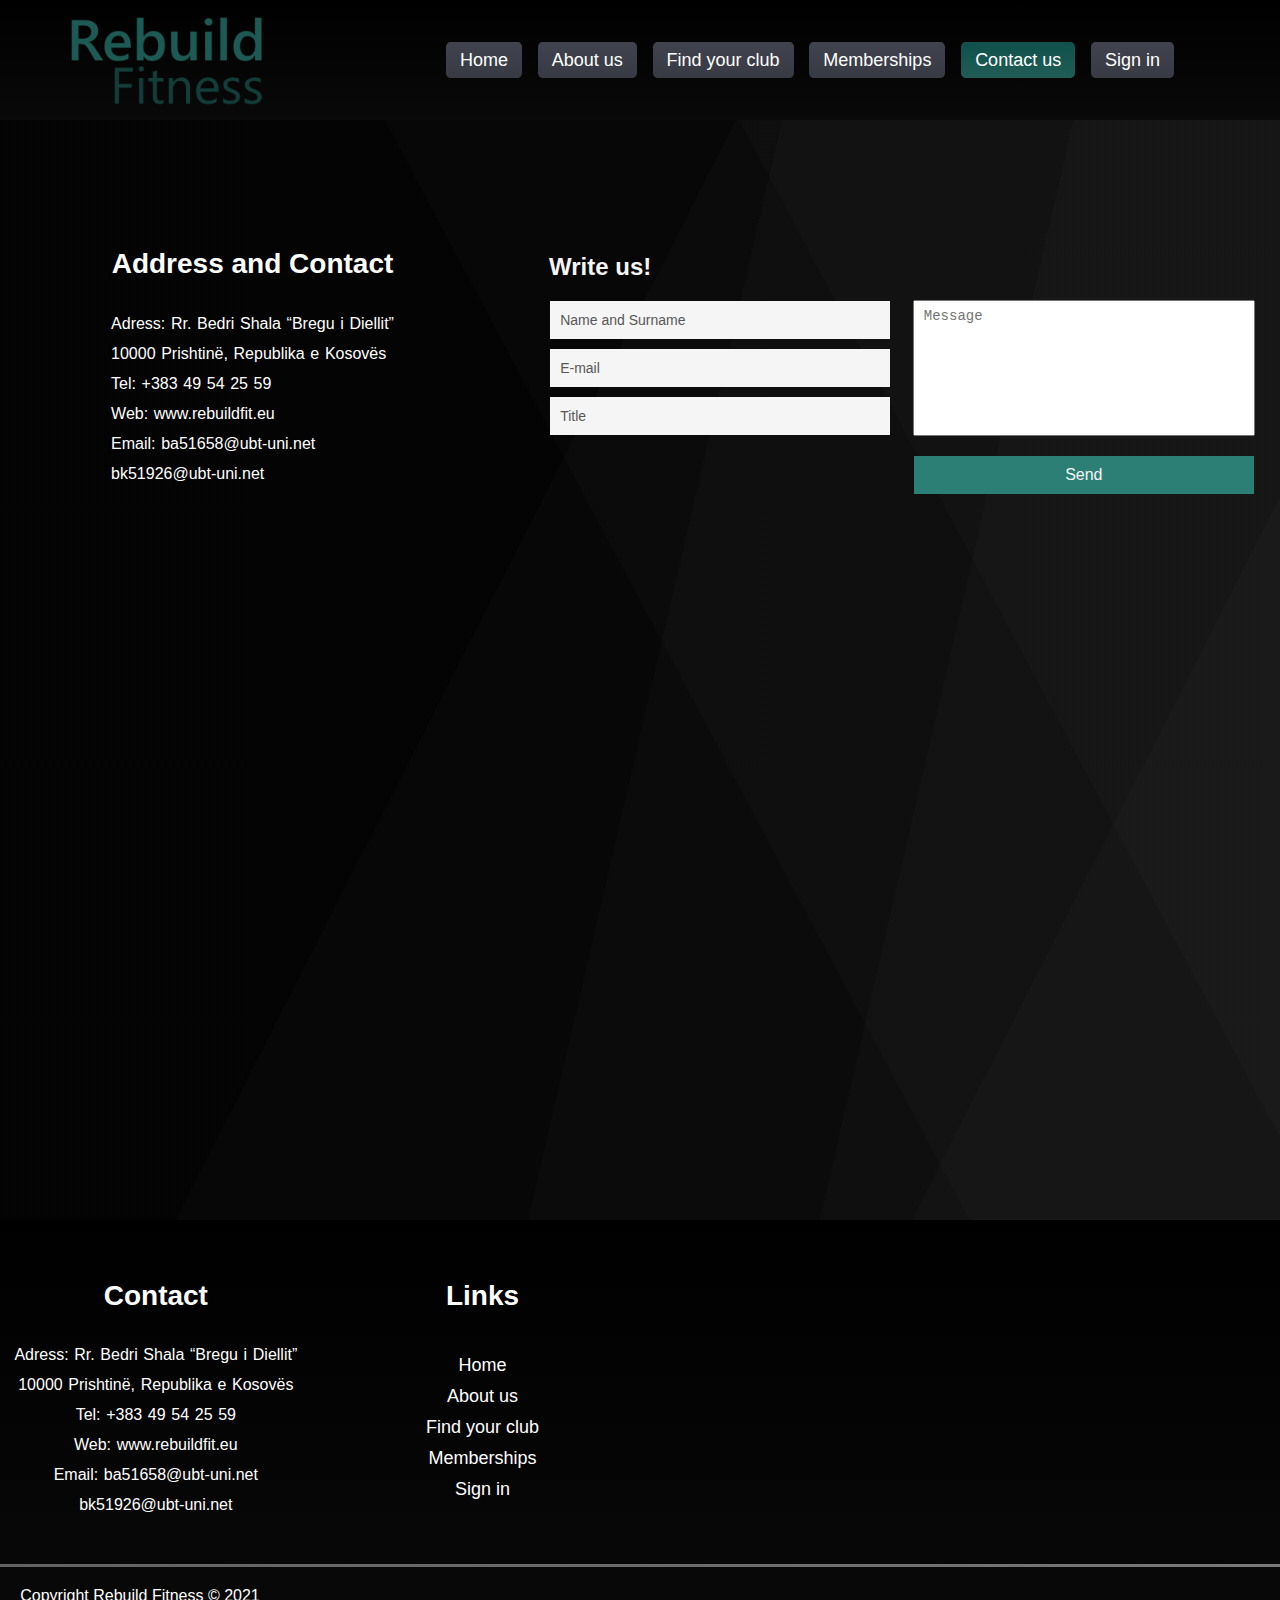
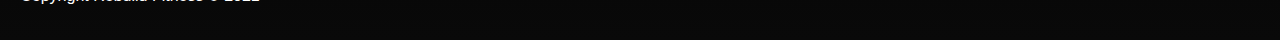
==== Contact-us.html @ 5c544fe2 "Contact-us, html and css added" ====
<!DOCTYPE html>
<html>
<head>
    <link rel="stylesheet" href="css/Contact-us.css">
    <title>Rebuild Fitness - Contact us</title>
</head>
<body>
    <div class="header">
        <img src="img/fit-logo.png" alt="Logo">
        <div class="nav-div">
            <ul>
                <li><a href="Home.html">Home</a></li>
                <li><a href="Home.html#about-us">About us</a></li>
                <li><a href="Home.html#find-your-club">Find your club</a></li>
                <li><a href="Home.html#memberships">Memberships</a></li>
                <li><a id="contact-nav" href="Contact-us.html">Contact us</a></li>
                <li><a href="Sign-in.html">Sign in</a></li>
            </ul>
        </div>
    </div>

    <div class="contact-head">
        <div class="contact-main">
            <div class="contact-main-details">
                <h1 id="address">Address and Contact</h1>
                <p>Adress: Rr. Bedri Shala “Bregu i Diellit” <br>
                    10000 Prishtinë, Republika e Kosovës <br>
                    Tel: +383 49 54 25 59 <br>
                    Web: www.rebuildfit.eu <br>
                    Email: ba51658@ubt-uni.net <br>
                           bk51926@ubt-uni.net </p>
            </div>
            <div class="contact-right">
                <div id="write">
                    <h2>Write us!</h2>
                    <input type="text" placeholder="Name and Surname">
                    <input type="email" placeholder="E-mail">
                    <input type="text" placeholder="Title">
                </div>
                <div class="write2">
                    <textarea placeholder="Message"></textarea>
                    <input type="submit" value="Send">
                </div>
            </div>
        </div>
        <div class="map">
            <iframe src="https://www.google.com/maps/embed?pb=!1m14!1m12!1m3!1d6978.752978453489!2d21.172884003877993!3d42.657028375113775!2m3!1f0!2f0!3f0!3m2!1i1024!2i768!4f13.1!5e0!3m2!1sen!2s!4v1639606417359!5m2!1sen!2s" width="600" height="450" style="border:0;" allowfullscreen="" loading="lazy"></iframe>
        </div>
    </div>

    <div class="contact-us">
        <div class="contact-div">
            <div class="contact-details">
                <h1>Contact</h1>
                <p>Adress: Rr. Bedri Shala “Bregu i Diellit” <br>
                    10000 Prishtinë, Republika e Kosovës <br>
                    Tel: +383 49 54 25 59 <br>
                    Web: www.rebuildfit.eu <br>
                    Email: ba51658@ubt-uni.net <br>
                           bk51926@ubt-uni.net </p>
            </div>
            <div class="contact-links">
                <h1>Links</h1>
                <ul>
                    <li><a href="Home.html">Home</a></li>
                    <li><a href="Home.html#about-us">About us</a></li>
                    <li><a href="Home.html#find-your-club">Find your club</a></li>
                    <li><a href="Home.html#memberships">Memberships</a></li>
                    <li><a href="Sign-in.html">Sign in</a></li>
                </ul>
            </div>
            <div class="contact-socials">
                <ul>
                    <li><a id="fb" href="https://facebook.com/%22%3E<img id="fb" src="img/fb-logo.PNG" alt="Facebook"></a></li>
                    <li><a id="twitter" href="https://twitter.com/%22%3E<img src="img/twitter-logo.png" alt="Twitter"></a></li>
                    <li><a id="insta" href="https://instagram.com/%22%3E<img src="img/insta-logo.png" alt="Instagram"></a></li>
                    <li><a id="yt" href="https://youtube.com/%22%3E<img src="img/youtube-logo.png" alt="Youtube"></a></li>
                </ul>
            </div>
        </div>

        <div class="line">

        </div>
        <h2 class="footer-name">Copyright Rebuild Fitness © 2021</h2>
    </div>

</body>
</html>
---- css/Contact-us.css ----
*{
    margin: 0;
    padding: 0;
}
.header{
    height: 120px;
    width: 100%;
    display: flex;
    flex-direction: row;
    position: sticky;
    justify-content: space-around;
    align-items: center;
    background: linear-gradient(#000000,#090909);
}
.header img{
    height: 200px;
    width: 200px;
    margin-top: 20px;
}
.nav-div{
    height: 60px;
    width: 800px;
    border-radius: 2px;
    display: flex;
    align-items: center;
    justify-content: center;
}
.nav-div ul{
    display: flex;
    flex-direction: row;
    justify-content:space-between;
    align-items: center;
    list-style: none;
    height: 55px;
    width: 700px;
}
.nav-div a{
    background: linear-gradient(#40434E,#383B44);
    text-decoration: none;
    color: white;
    font-size: 18px;
    font-family:'Segoe UI', Tahoma, Geneva, Verdana, sans-serif;
    border: solid transparent 2px;
    border-top: solid #40434E 2px;
    border-bottom: solid #383B44 2px;
    border-radius: 5px;
    padding: 6px;
    padding-left: 12px;
    padding-right: 12px;
    margin: -14px;
}
.nav-div li a:hover{
    background: linear-gradient(0deg,#205C55,#10514C);
    border-top: solid #10514C 2px;
    border-bottom: solid #205C55 2px;
}
#contact-nav{
    background: linear-gradient(0deg,#205C55,#10514C);
    border: solid transparent 2px;
    border-top: solid #10514C 2px;
    border-bottom: solid #205C55 2px;
    border-radius: 5px;
    transition: all 0.5 ease-out;
}
.contact-head{
    width: 100%;
    height: 1100px;
    display: flex;
    flex-direction: column;
    justify-content: space-evenly;
    align-items: center;
    background-image: linear-gradient(283deg, rgba(228, 228, 228,0.04) 0%, rgba(228, 228, 228,0.04) 30%,rgba(130, 130, 130,0.04) 30%, rgba(130, 130, 130,0.04) 49%,rgba(31, 31, 31,0.04) 49%, rgba(31, 31, 31,0.04) 100%),linear-gradient(297deg, rgba(228, 228, 228,0.04) 0%, rgba(228, 228, 228,0.04) 20%,rgba(130, 130, 130,0.04) 20%, rgba(130, 130, 130,0.04) 60%,rgba(31, 31, 31,0.04) 60%, rgba(31, 31, 31,0.04) 100%),linear-gradient(242deg, rgba(228, 228, 228,0.04) 0%, rgba(228, 228, 228,0.04) 29%,rgba(130, 130, 130,0.04) 29%, rgba(130, 130, 130,0.04) 48%,rgba(31, 31, 31,0.04) 48%, rgba(31, 31, 31,0.04) 100%),linear-gradient(90deg, rgb(0,0,0),rgb(0,0,0));}
.contact-main{
    position: sticky;
    width: 1300px;
    height: 500px;
    display: flex;
    flex-direction: row;
    justify-content: space-around;
    align-items: center;
    margin-top: -100px;
}
.contact-main-details{
    width: 500px;
    height: 300px;
    display: flex;
    flex-direction: column;
    justify-content: space-evenly;
    align-items: center;
}
#address{
    color: white;
    font-family: 'Trebuchet MS', 'Lucida Sans Unicode', 'Lucida Grande', 'Lucida Sans', Arial, sans-serif ;
    font-size: 28px;
    width: max-content;
}
.contact-main-details>p{
    color: white;
    text-decoration: none;
    font-size: 16px;
    font-family: 'Trebuchet MS', 'Lucida Sans Unicode', 'Lucida Grande', 'Lucida Sans', Arial, sans-serif;
    text-align: left;
    line-height: 30px;
    word-spacing: 1.2px;
}
.contact-right{
    display: flex;
    flex-direction: row;
    justify-content: space-evenly;
    align-items: center;
    width: 750px;
    height: 400px;
}
#write{
    display: flex;
    flex-direction: column;
    justify-content: space-evenly;
    align-items: center;
    margin-bottom: 50px;
}
#write>h2{
    margin-bottom: 10px;
    margin-left: -240px;
    color: whitesmoke;
    font-family: 'Trebuchet MS', 'Lucida Sans Unicode', 'Lucida Grande', 'Lucida Sans', Arial, sans-serif ;
    font-size: 24px;
}
#write>input{
   padding-top: 7px;
   padding-bottom: 7px;
   padding-left: 10px;
   padding-right: 10px;
   border: solid whitesmoke 0px;
   height: 24px;
   width: 320px;
   background-color: whitesmoke;
   color: black;
   font-size: 14px;
   font-weight: 200;
   margin-top: 10px;
}
#write>input::placeholder{
    color: rgb(87, 87, 87);
    font-size: 14px;
    font-weight: 200;
}
.write2{
    display: flex;
    flex-direction: column;
    justify-content: space-evenly;
    align-items: center;
    margin-bottom: 50px;
}
.write2>input{
    padding-top: 7px;
    padding-bottom: 7px;
    padding-left: 10px;
    padding-right: 10px;
    border: solid #2C7F75 0px;
    height: 38px;
    width: 340px;
    background-color: #2C7F75;
    color: whitesmoke;
    font-size: 16px;
    font-weight: 200;
    margin-top: 20px;
}
.write2>input::placeholder{
    color: rgb(87, 87, 87);
    font-size: 14px;
    font-weight: 200;
}
.write2>input{
    cursor: pointer;
}
.write2>textarea{
    padding-top: 7px;
    padding-bottom: 7px;
    padding-left: 10px;
    padding-right: 10px;
    margin-top: 106px;
    width: 320px;
    height: 120px;
    resize: none;
    color: black;
    font-size: 14px;
    font-weight: 200;
}
.map{
    width: max-content;
    height: max-content;
    margin-top: -50px;
}
.map>iframe{
    width: 1000px;
}
.contact-us{
    position: sticky;
    width: 100%;
    height: 420px;
    background: linear-gradient(#000000,#090909);
    display: flex;
    flex-direction: column;
    justify-content: space-around;
    align-items: center;
}
.contact-div{
    margin-top: 30px;
    width: 1300px;
    height: 270px;
    display: flex;
    flex-direction: row;
    justify-content: space-around;
    align-items: center;
}
.contact-details{
    height: 240px;
    width: 295px;
    display: flex;
    flex-direction: column;
    justify-content: space-between;
    align-items: center;
}
.contact-details h1{
    color: white;
    font-family: 'Trebuchet MS', 'Lucida Sans Unicode', 'Lucida Grande', 'Lucida Sans', Arial, sans-serif ;
    font-size: 28px;
}
.contact-details p{
    color: white;
    text-decoration: none;
    font-size: 16px;
    font-family: 'Trebuchet MS', 'Lucida Sans Unicode', 'Lucida Grande', 'Lucida Sans', Arial, sans-serif;
    text-align: center;
    line-height: 30px;
    word-spacing: 1.2px;
}
.contact-links{
    height: 240px;
    width: 285px;
    display: flex;
    flex-direction: column;
    justify-content: space-between;
    align-items: center;
}
.contact-links h1{
    color: white;
    font-family: 'Trebuchet MS', 'Lucida Sans Unicode', 'Lucida Grande', 'Lucida Sans', Arial, sans-serif ;
    font-size: 28px;
    margin-bottom: 10px;
}
.contact-links ul{
    list-style: none;
    text-align: center;
    margin-bottom: 10px;
}
.contact-links li{
    margin-bottom: 10px;
}
.contact-links a{
    color: white;
    text-decoration: none;
    font-size: 18px;
    font-family: 'Trebuchet MS', 'Lucida Sans Unicode', 'Lucida Grande', 'Lucida Sans', Arial, sans-serif;
}
.contact-socials{
    height: 240px;
    width: 610px;

    display: flex;
    justify-content: center;
    align-items: center;
}
.contact-socials ul{
    width: 570px;
    display: flex;
    flex-direction: row;
    list-style: none;
    justify-content: space-evenly;
}
.contact-socials li a{
    text-decoration: none;
    color: white;
    border: solid transparent 0px;
    border-radius: 20px;
}
.contact-socials img{
    height: 60px;
    width: 60px;
    border-radius: 15px;
    box-shadow: 4px 4px 6px rgb(0, 0, 0),-4px -4px 6px rgb(0, 0, 0);
}
.line{
    width: 1300px;
    height: 3px;
    background: linear-gradient(to right, rgb(99, 99, 99) 0%,rgb(107, 107, 107) 50%, rgb(122, 122, 122) 100%);
    margin-bottom: -10px;
}
.footer-name{
    color: white;
    font-size: 16px;
    font-family: 'Trebuchet MS', 'Lucida Sans Unicode', 'Lucida Grande', 'Lucida Sans', Arial, sans-serif;
    margin-bottom: 20px;
    margin-left: -1000px;
    font-weight: lighter;
}
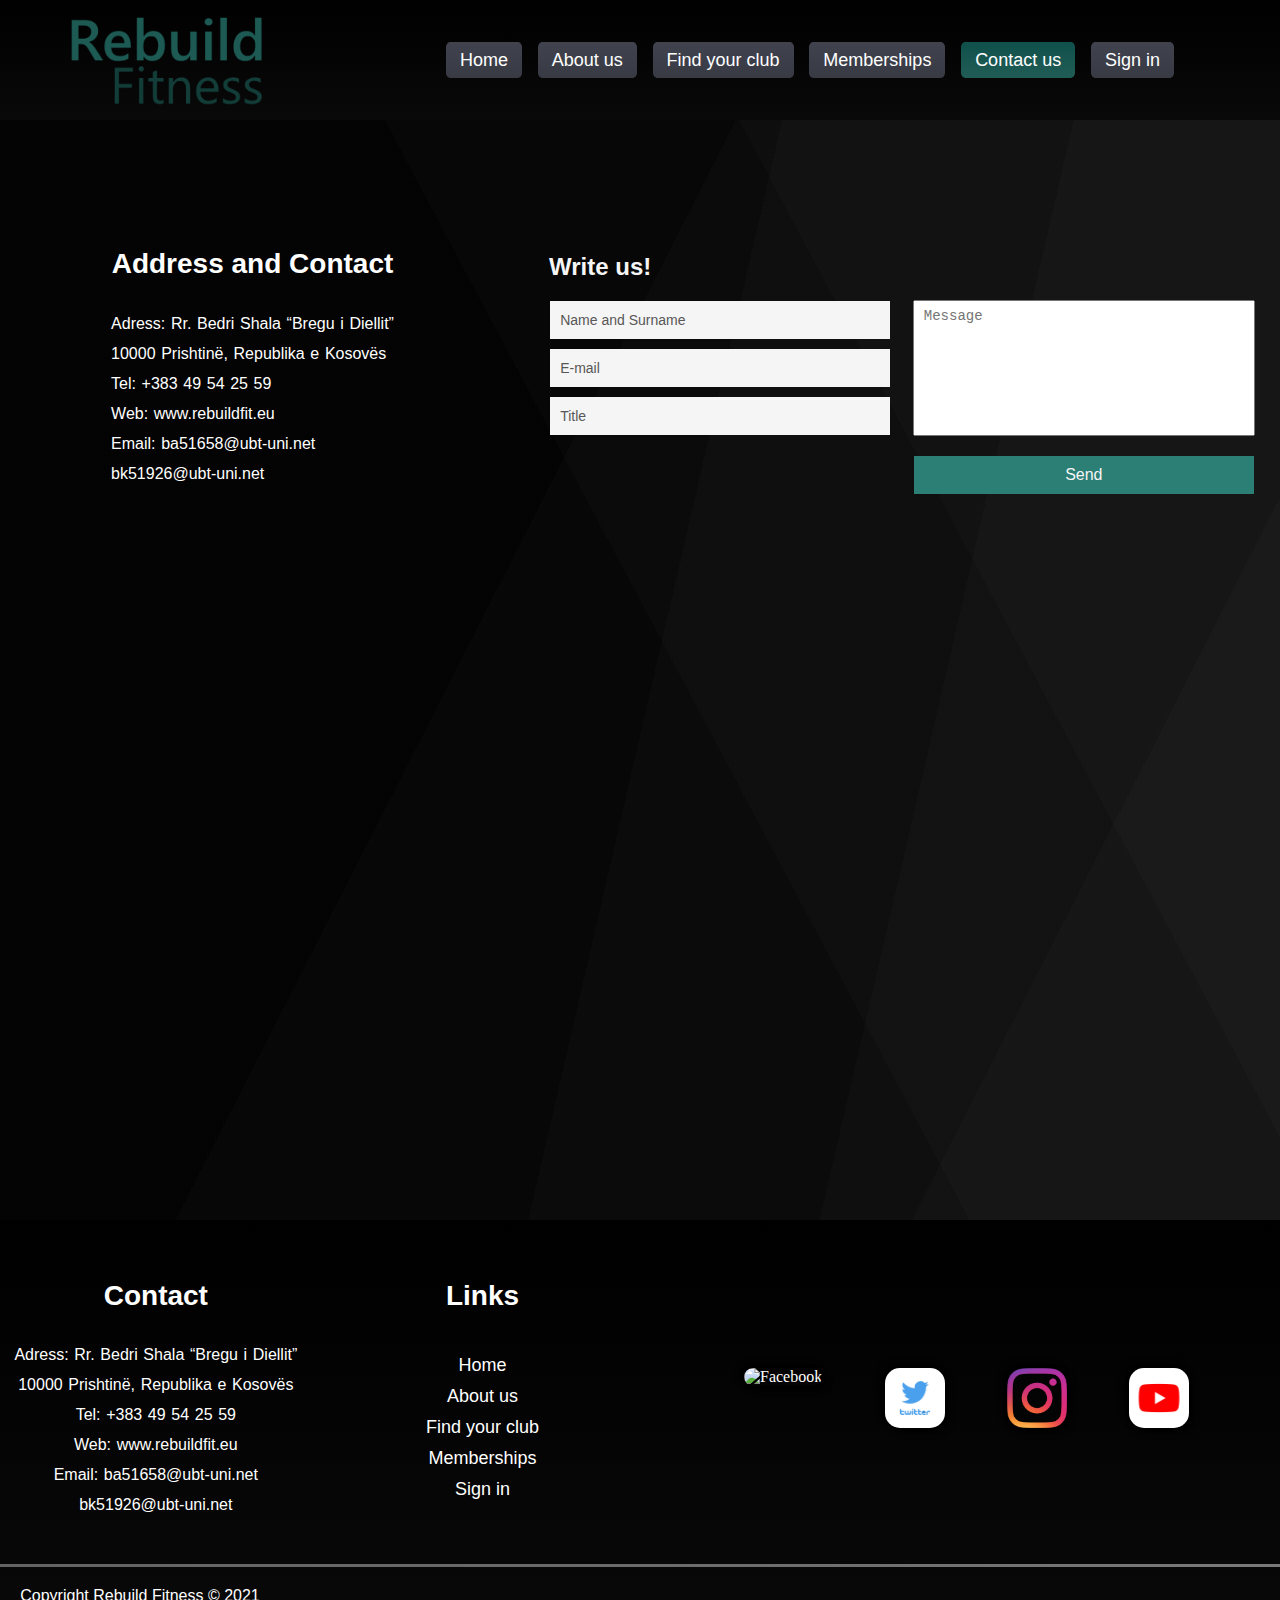
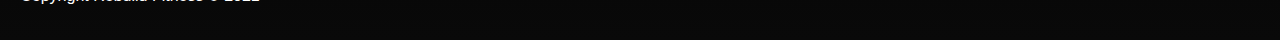
==== commit 3833de5d: "Fixed Contact-us.html footer social media links" ====
--- a/Contact-us.html
+++ b/Contact-us.html
@@ -71,10 +71,10 @@
             </div>
             <div class="contact-socials">
                 <ul>
-                    <li><a id="fb" href="https://facebook.com/%22%3E<img id="fb" src="img/fb-logo.PNG" alt="Facebook"></a></li>
-                    <li><a id="twitter" href="https://twitter.com/%22%3E<img src="img/twitter-logo.png" alt="Twitter"></a></li>
-                    <li><a id="insta" href="https://instagram.com/%22%3E<img src="img/insta-logo.png" alt="Instagram"></a></li>
-                    <li><a id="yt" href="https://youtube.com/%22%3E<img src="img/youtube-logo.png" alt="Youtube"></a></li>
+                    <li><a id="fb" href="https://facebook.com"><img id="fb" src="img/fb-logo.PNG" alt="Facebook"></a></li>
+                    <li><a id="twitter" href="https://twitter.com"><img src="img/twitter-logo.png" alt="Twitter"></a></li>
+                    <li><a id="insta" href="https://instagram.com"><img src="img/insta-logo.png" alt="Instagram"></a></li>
+                    <li><a id="yt" href="https://youtube.com"><img src="img/youtube-logo.png" alt="Youtube"></a></li>
                 </ul>
             </div>
         </div>
